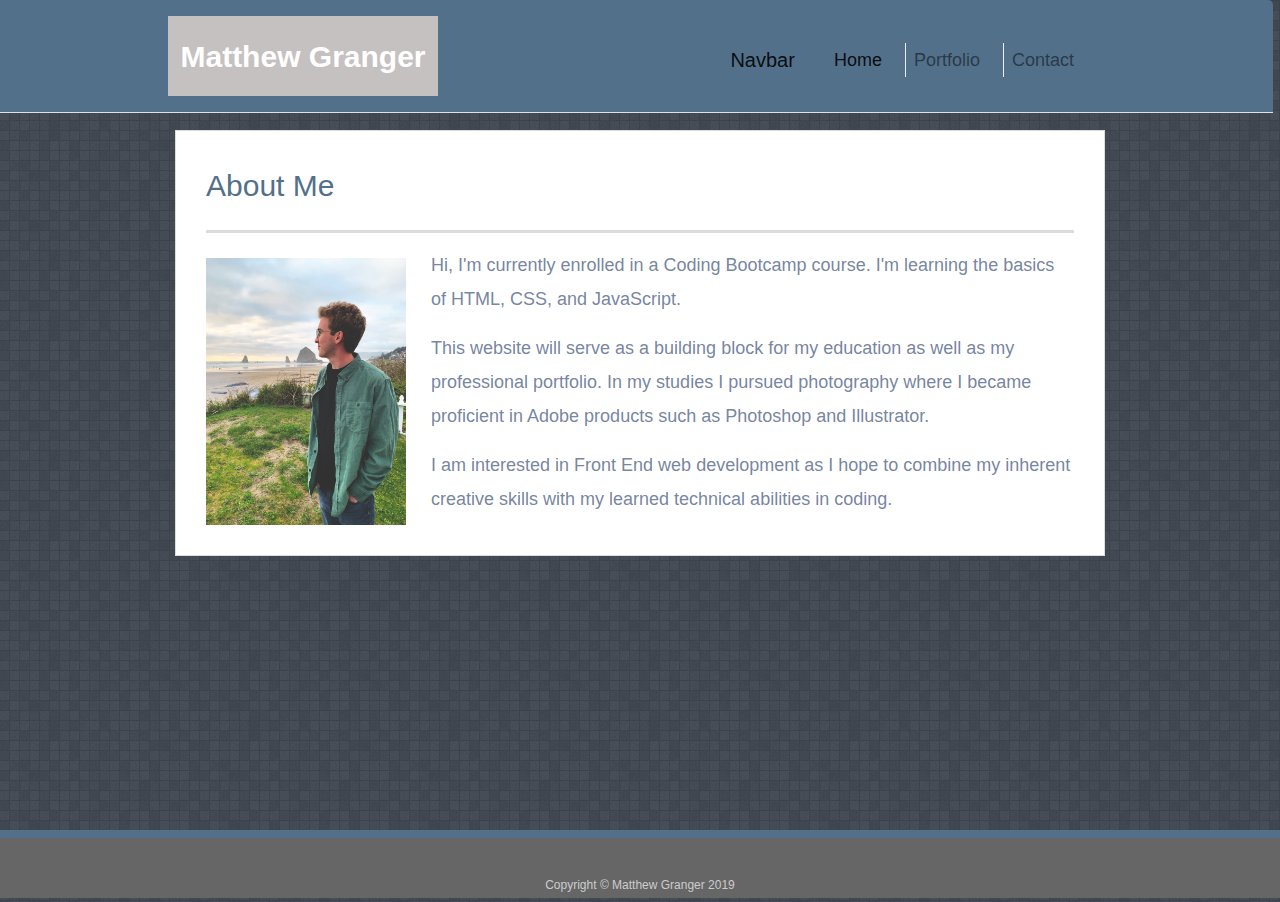
==== index.html @ e4cc16d4 "Beginning changes" ====
<!DOCTYPE html>
<html lang="en">
<head>
    <meta charset="UTF-8">
    <meta name="viewport" content="width=device-width, initial-scale=1.0">
    <meta http-equiv="X-UA-Compatible" content="ie=edge">
    <link rel="stylesheet" href="https://stackpath.bootstrapcdn.com/bootstrap/4.3.1/css/bootstrap.min.css" integrity="sha384-ggOyR0iXCbMQv3Xipma34MD+dH/1fQ784/j6cY/iJTQUOhcWr7x9JvoRxT2MZw1T" crossorigin="anonymous">
    <link rel="stylesheet" href=assets/style.css> 
    <title>Document</title>
</head>
<body>
    
    <header class="modal-header" id="masthead">
        <div class="container-fluid">
          <a href="index.html" id="logo">Matthew Granger</a>

          <nav class="navbar navbar-expand-lg navbar-light" style="background-color:#53708b;">
                <a class="navbar-brand" href="#">Navbar</a>
                <button class="navbar-toggler" type="button" data-toggle="collapse" data-target="#navbarNavAltMarkup" aria-controls="navbarNavAltMarkup" aria-expanded="false" aria-label="Toggle navigation">
                  <span class="navbar-toggler-icon"></span>
                </button>
                <div class="collapse navbar-collapse" id="navbarNavAltMarkup">
                  <div class="navbar-nav">
                    <a class="nav-item nav-link active" href="index.html">Home<span class="sr-only">(current)</span></a>
                    <a class="nav-item nav-link" href="portfolio.html">Portfolio</a>
                    <a class="nav-item nav-link" href="contact.html">Contact</a>
                  </div>
                </div>
              </nav>
        </div>
      </header>

      <div id="main-container" class="container-fluid">
            <section class="main-section">
              <h1>About Me</h1>
        
              <img src="assets/images/IMG_0774.jpeg"  width="200px" class="auth-image" alt="Matt">
        
              <p>Hi, I'm currently enrolled in a Coding Bootcamp course. I'm learning the basics of HTML, CSS, and JavaScript.</p>
        
              <p>This website will serve as a building block for my education as well as my professional portfolio. In my studies I pursued photography where I became proficient in Adobe products such as Photoshop and Illustrator.</p>
        
              <p>I am interested in Front End web development as I hope to combine my inherent creative skills with my learned technical abilities in coding.</p>
        
            </section>
        
          </div>
        
          <footer>
            <div class="container-fluid">
              Copyright &copy Matthew Granger 2019 
            </div>
          </footer>

    <!-- A navbar
    
    A responsive layout (remember the grid, rows and columns are your friends)
    
    eg. On an xs screen, content should take up the entire screen. On sm and larger screens, you should have some margins on the left and right side of the screen. Check out various sites on your mobile device versus your computer to see this in action!
    
    Responsive images
    
    BONUS
       Using Bootstrap, make a sticky footer and use sub-rows and sub-columns on your portfolio site (Hint: Check out the Bootstrap documentation)
    
    
    Your Bootstrap solution should minimize use of media queries.
    Deploy your new Bootstrap-powered portfolio to GitHub Pages. -->



</body>
</html>
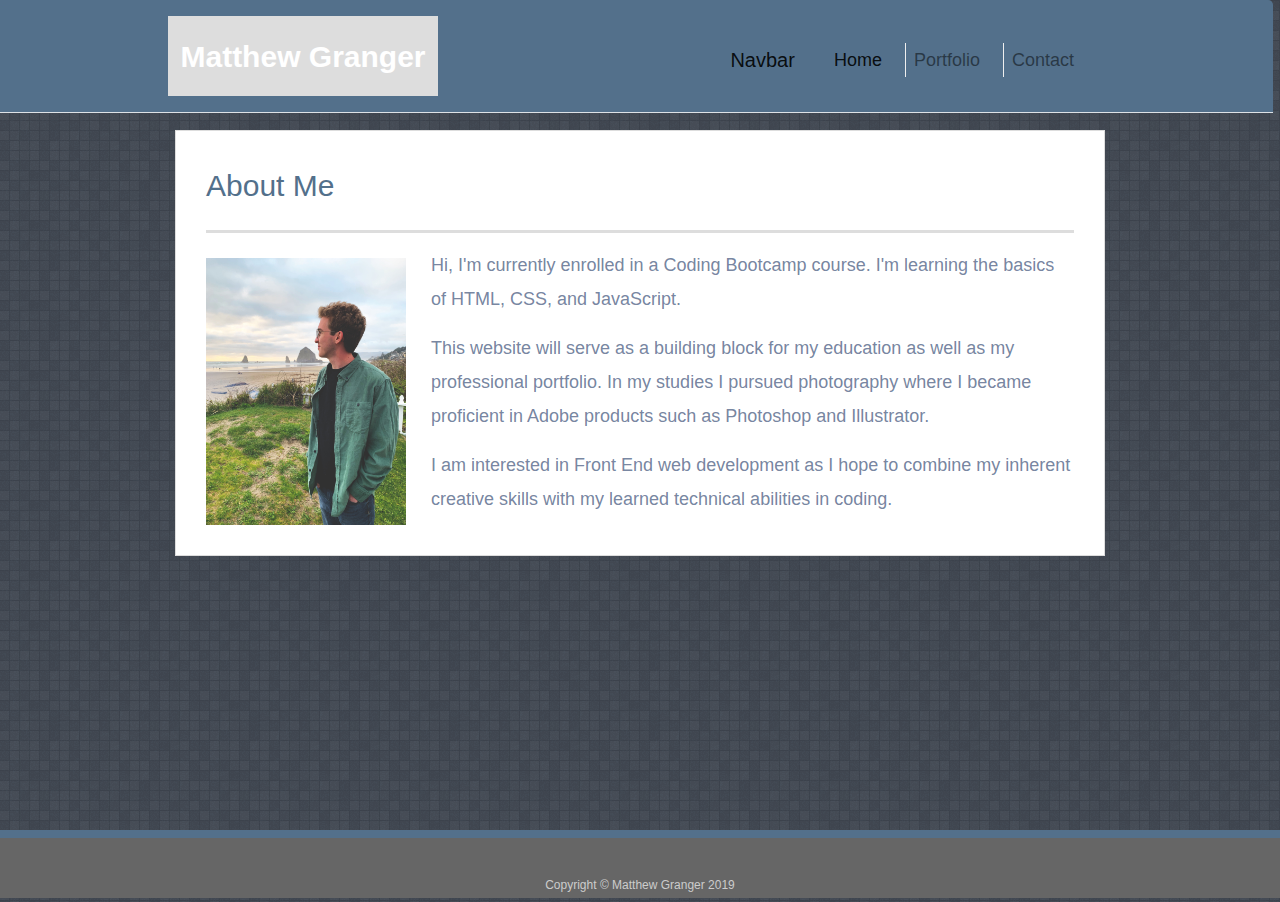
==== commit 8c2a3103: "Responsive-ness fix" ====
--- a/index.html
+++ b/index.html
@@ -52,22 +52,5 @@
             </div>
           </footer>
 
-    <!-- A navbar
-    
-    A responsive layout (remember the grid, rows and columns are your friends)
-    
-    eg. On an xs screen, content should take up the entire screen. On sm and larger screens, you should have some margins on the left and right side of the screen. Check out various sites on your mobile device versus your computer to see this in action!
-    
-    Responsive images
-    
-    BONUS
-       Using Bootstrap, make a sticky footer and use sub-rows and sub-columns on your portfolio site (Hint: Check out the Bootstrap documentation)
-    
-    
-    Your Bootstrap solution should minimize use of media queries.
-    Deploy your new Bootstrap-powered portfolio to GitHub Pages. -->
-
-
-
 </body>
 </html>